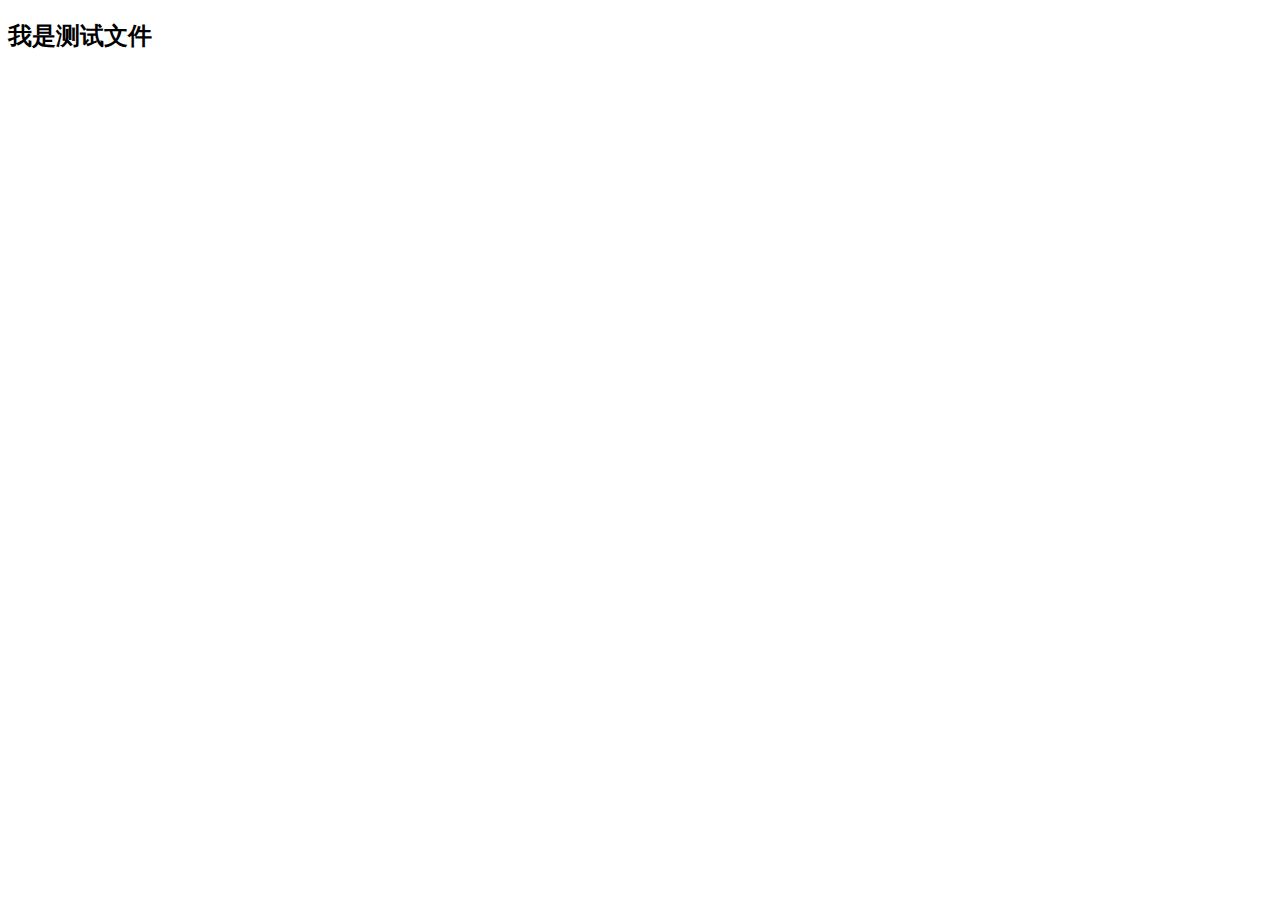
==== ceshi.html @ 7ae51628 "提交了ceshi.html文件" ====
<!DOCTYPE html>
<html lang="en">

<head>
    <meta charset="UTF-8">
    <meta name="viewport" content="width=device-width, initial-scale=1.0">
    <meta http-equiv="X-UA-Compatible" content="ie=edge">
    <title>Document</title>
</head>

<body>
    <h2>我是测试文件</h2>
</body>

</html>
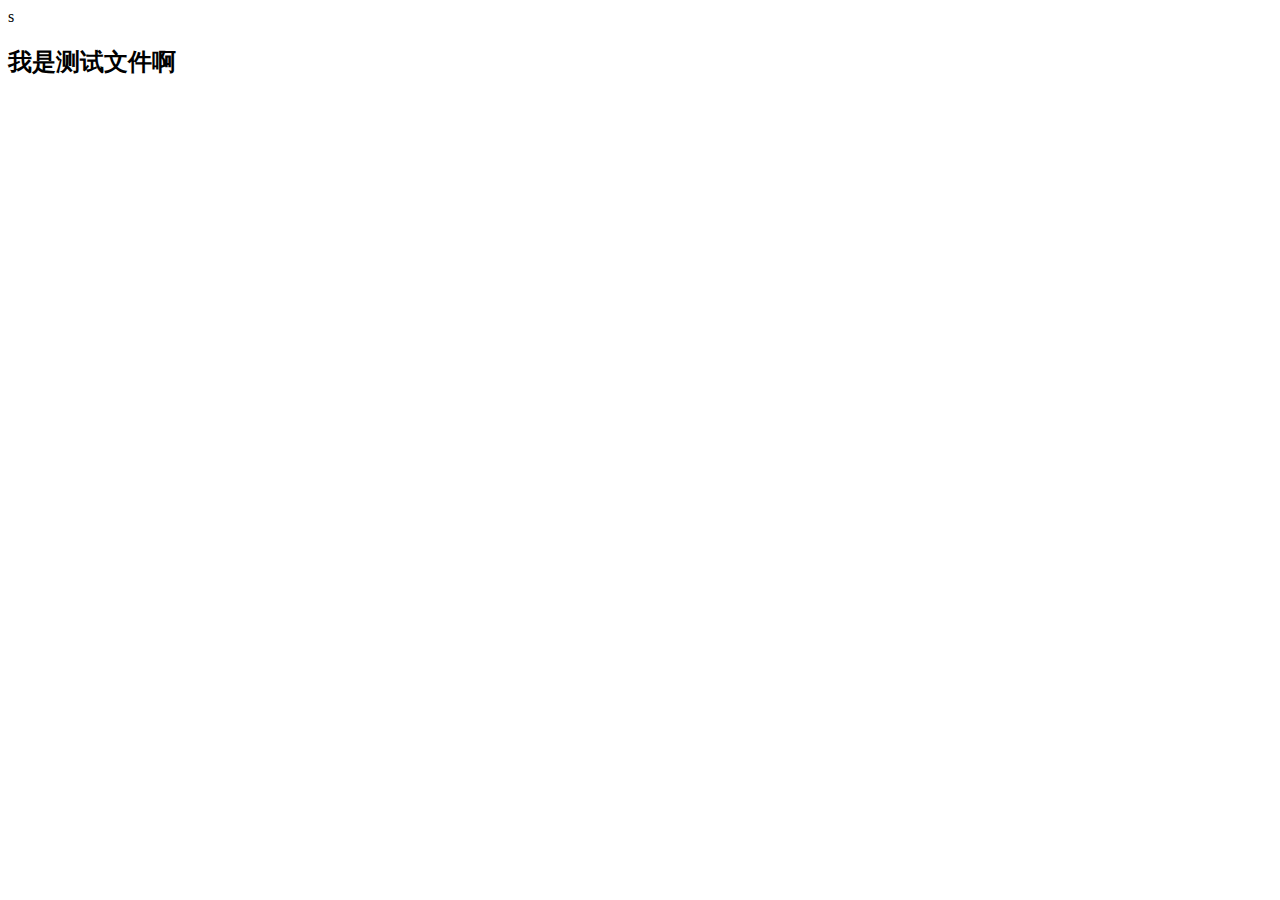
==== commit f56af41d: "提交ceshi.html" ====
--- a/ceshi.html
+++ b/ceshi.html
@@ -8,8 +8,8 @@
     <title>Document</title>
 </head>
 
-<body>
-    <h2>我是测试文件</h2>
+<body>s
+    <h2>我是测试文件啊</h2>
 </body>
 
 </html>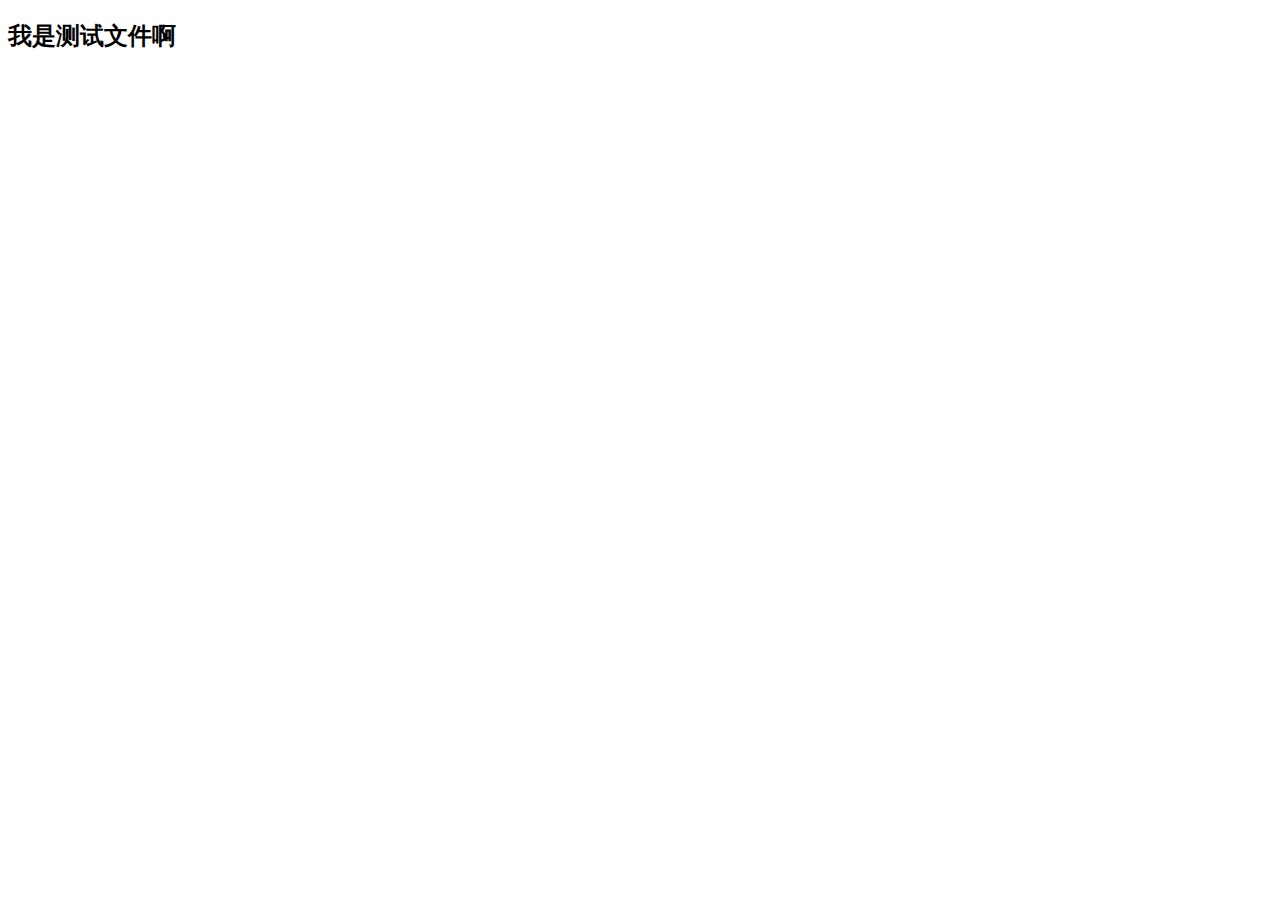
==== commit b498ac09: "提交了2个文件" ====
--- a/ceshi.html
+++ b/ceshi.html
@@ -8,7 +8,7 @@
     <title>Document</title>
 </head>
 
-<body>s
+<body>
     <h2>我是测试文件啊</h2>
 </body>
 
